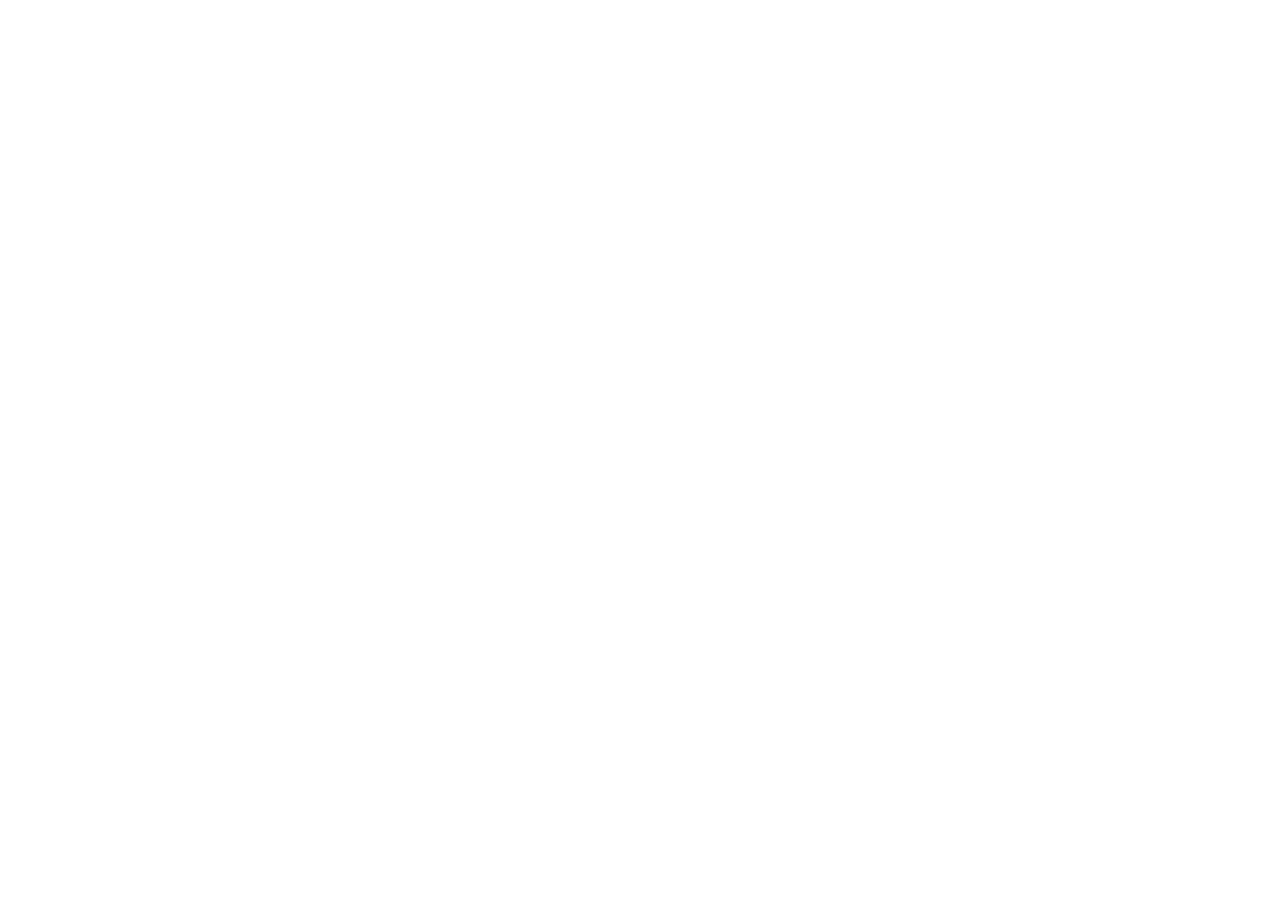
==== contact.html @ 8dc13068 "3 anh cua web" ====
<!DOCTYPE html>
<html lang="en">
<head>
    <meta charset="UTF-8">
    <meta http-equiv="X-UA-Compatible" content="IE=edge">
    <meta name="viewport" content="width=device-width, initial-scale=1.0">
    <title>Document</title>
</head>
<body>
    
</body>
</html>
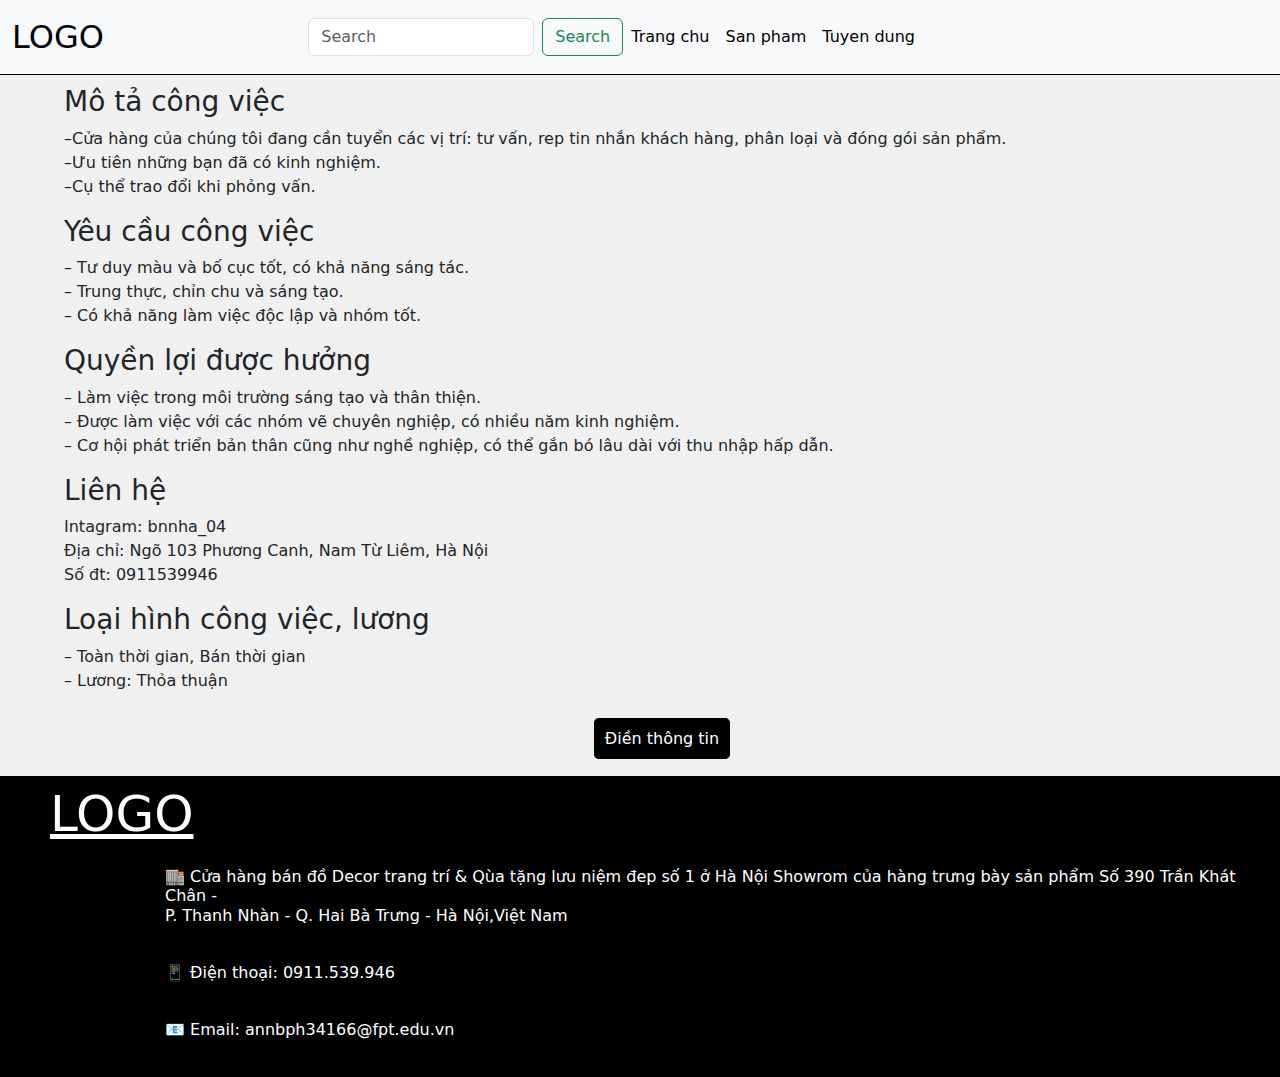
==== commit 64876a83: "hoan thanh assigment" ====
--- a/contact.html
+++ b/contact.html
@@ -1,12 +1,104 @@
 <!DOCTYPE html>
 <html lang="en">
+
 <head>
     <meta charset="UTF-8">
     <meta http-equiv="X-UA-Compatible" content="IE=edge">
     <meta name="viewport" content="width=device-width, initial-scale=1.0">
     <title>Document</title>
+    <link rel="stylesheet" href="./css/contact.css">
+    <link href="https://cdn.jsdelivr.net/npm/bootstrap@5.2.1/dist/css/boo
+tstrap.min.css" rel="stylesheet">
+    <script src="https://cdn.jsdelivr.net/npm/bootstrap@5.2.1/dist/js/bootst
+rap.bundle.min.js"></script>
 </head>
+
 <body>
-    
+    <nav class="navbar navbar-expand-lg bg-body-tertiary">
+        <div class="container-fluid">
+            <a class="navbar-brand" href="#" style="font-size: xx-large;">LOGO</a>
+            <button class="navbar-toggler" type="button" data-bs-toggle="collapse"
+                data-bs-target="#navbarSupportedContent" aria-controls="navbarSupportedContent" aria-expanded="false"
+                aria-label="Toggle navigation">
+                <span class="navbar-toggler-icon"></span>
+            </button>
+
+            <div class="collapse navbar-collapse aa" id="navbarSupportedContent">
+
+
+                <form class="d-flex" role="search">
+                    <input class="form-control me-2" type="search" placeholder="Search" aria-label="Search">
+                    <button class="btn btn-outline-success" type="submit">Search</button>
+                </form>
+
+                <ul class="navbar-nav me-auto mb-2 mb-lg-0 bb">
+                    <li class="nav-item">
+                        <a class="nav-link active" aria-current="page" href="./index.html">Trang chu</a>
+                    </li>
+
+                    <li class="nav-item">
+                        <a class="nav-link active" aria-current="page" href="./page2.html">San pham</a>
+                    </li>
+
+                    <li class="nav-item">
+                        <a class="nav-link active" aria-current="page" href="./contact.html">Tuyen dung</a>
+                    </li>
+                </ul>
+            </div>
+        </div>
+    </nav>
+
+    <div class="khung">
+        <div>
+            <h3>Mô tả công việc</h3>
+            <p>–Cửa hàng của chúng tôi đang cần tuyển các vị trí:
+                tư vấn, rep tin nhắn khách hàng, phân loại và đóng gói sản phẩm.<br>
+            –Ưu tiên những bạn đã có kinh nghiệm. <br>
+            –Cụ thể trao đổi khi phỏng vấn.</p>
+        </div>
+
+        <div>
+            <h3>Yêu cầu công việc</h3>
+            <p>– Tư duy màu và bố cục tốt, có khả năng sáng tác. <br>
+                – Trung thực, chỉn chu và sáng tạo. <br>
+                – Có khả năng làm việc độc lập và nhóm tốt.</p>
+        </div>
+
+        <div>
+            <h3>Quyền lợi được hưởng</h3>
+            <p>– Làm việc trong môi trường sáng tạo và thân thiện. <br>
+                – Được làm việc với các nhóm vẽ chuyên nghiệp, có nhiều năm kinh nghiệm. <br>
+                – Cơ hội phát triển bản thân cũng như nghề nghiệp, có thể gắn bó lâu dài với thu nhập hấp dẫn.</p>
+        </div>
+
+        <div>
+            <h3>Liên hệ</h3>
+            <p>Intagram: bnnha_04 <br>
+                Địa chỉ: Ngõ 103 Phương Canh, Nam Từ Liêm, Hà Nội <br>
+                Số đt: 0911539946</p>
+        </div>
+
+        <div>
+            <h3>Loại hình công việc, lương</h3>
+            <p>– Toàn thời gian, Bán thời gian <br>
+                – Lương: Thỏa thuận</p>
+        </div>
+
+        <div class="input">
+            <h6> <a href="" class="gui">Điền thông tin</a></h6>
+        </div>
+    </div>
+
+    <div class="footer">
+        <a href="./index.html" class="logo2">LOGO</a>
+
+        <div class="lienhe">
+            <h4 class="s-text">🏬 Cửa hàng bán đồ Decor trang trí & Qùa tặng lưu niệm đep số 1 ở Hà Nội
+                Showrom của hàng trưng bày sản phẩm Số 390 Trần Khát Chân - <br> P. Thanh Nhàn - Q. Hai Bà Trưng - Hà Nội,Việt Nam</h4>
+                <h4 class="s-text">📱 Điện thoại: 0911.539.946</h4>
+                <h4 class="s-text">📧 Email: annbph34166@fpt.edu.vn</h4>
+        </div>
+    </div>
 </body>
+
 </html>--- a/css/contact.css
+++ b/css/contact.css
@@ -0,0 +1,71 @@
+.aa {
+    padding-left: 15%;
+}
+
+.bb>:hover {
+    font-style: italic;
+}
+.khung{
+    width: 100%;
+    height: fit-content;
+    padding-top: 10px;
+    padding-left: 5%;
+    border-top: 1px black solid;
+    border-bottom: 1px black solid;
+    background-color: rgb(241, 240, 240);
+}
+.noidung{
+    width: 100%;
+    height: fit-content;
+}
+.input{
+    text-align: center;
+    padding: 20px;
+    padding-left: 0px;
+}
+.gui{
+    text-decoration: none;
+    padding: 10px 10px;
+    color: white;
+    border: 1px black solid;
+    border-radius: 5px;
+    background-color: black;
+}
+.s-text {
+    font-size: medium;
+    padding: 15px;
+}
+.footer {
+    width: 100%;
+    height: fit-content;
+    background-color: black;
+    color: white;
+    padding-bottom: 15px;
+}
+
+.logo2 {
+    margin: 50px 50px;
+    margin-top: 50px;
+    font-size: 50px;
+    color: white;
+}
+
+.lienhe {
+    margin-left: 150px;
+}
+
+@media screen and (max-width: 990px) {
+    .footer {
+        text-align: center;
+    }
+    .lienhe {
+        margin: 0px;
+    }
+    .logo2{
+        font-size: 30px;
+    }
+    .s-text{
+        font-size: small;
+    }
+
+}